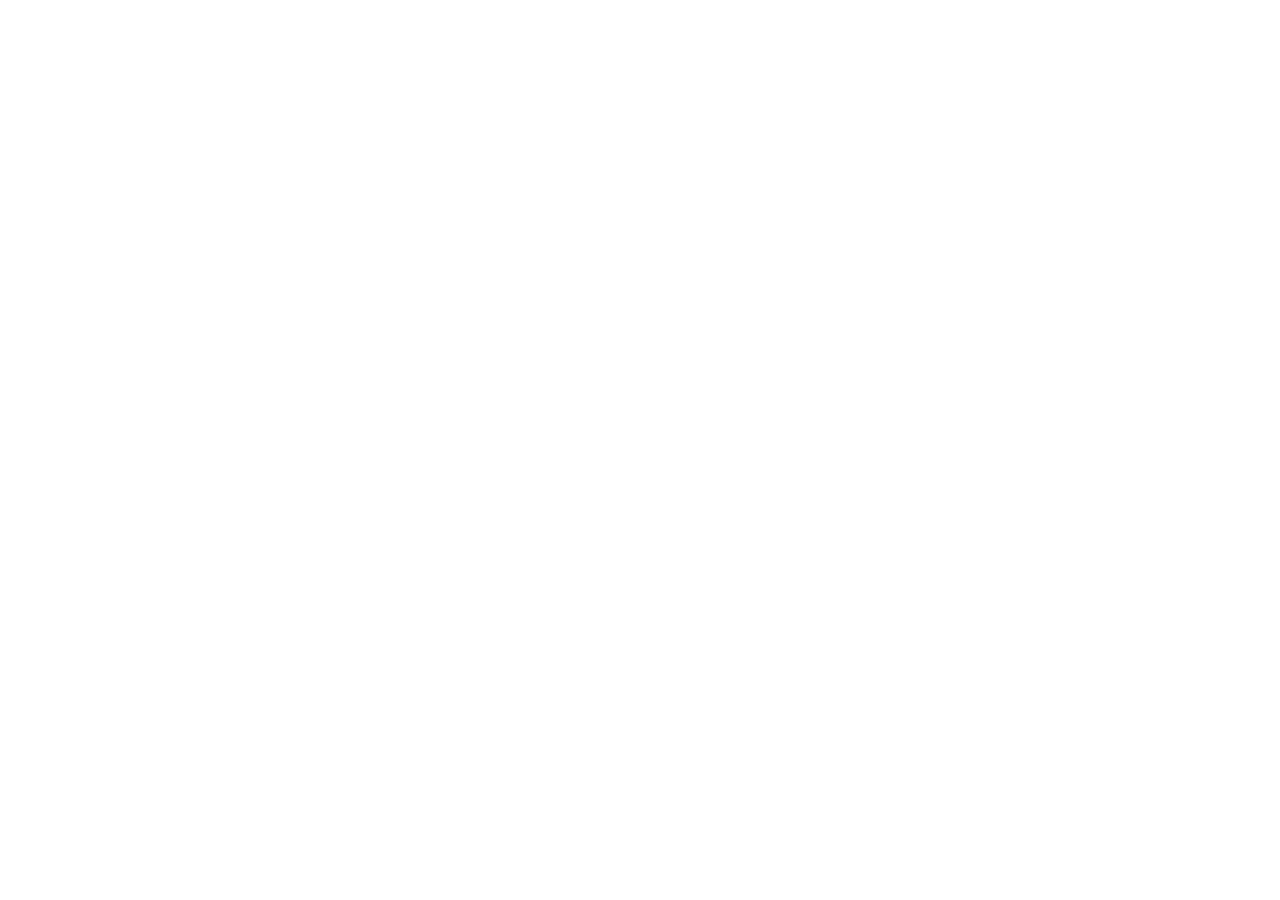
==== cv.html @ 72ba2f6a "Forward old Google Sites URLs /home and /cv Co-Authored-By: Claude Opus 5.5 <noreply@anthropic.com>" ====
<!doctype html>
<html lang="en">
<head>
  <meta charset="utf-8">
  <meta name="viewport" content="width=device-width, initial-scale=1">
  <title>Seollee Park</title>
  <meta name="robots" content="noindex">
  <link rel="canonical" href="https://drive.google.com/file/d/1q6lIRE-Bvj4h-wHS7-zK-mouNb4cCe7u/view?usp=sharing">
  <meta http-equiv="refresh" content="0; url=https://drive.google.com/file/d/1q6lIRE-Bvj4h-wHS7-zK-mouNb4cCe7u/view?usp=sharing">
  <script>location.replace("https://drive.google.com/file/d/1q6lIRE-Bvj4h-wHS7-zK-mouNb4cCe7u/view?usp=sharing");</script>
</head>
<body>
  <p>This page has moved. Continue to <a href="https://drive.google.com/file/d/1q6lIRE-Bvj4h-wHS7-zK-mouNb4cCe7u/view?usp=sharing">Seollee Park&rsquo;s CV</a>.</p>
</body>
</html>
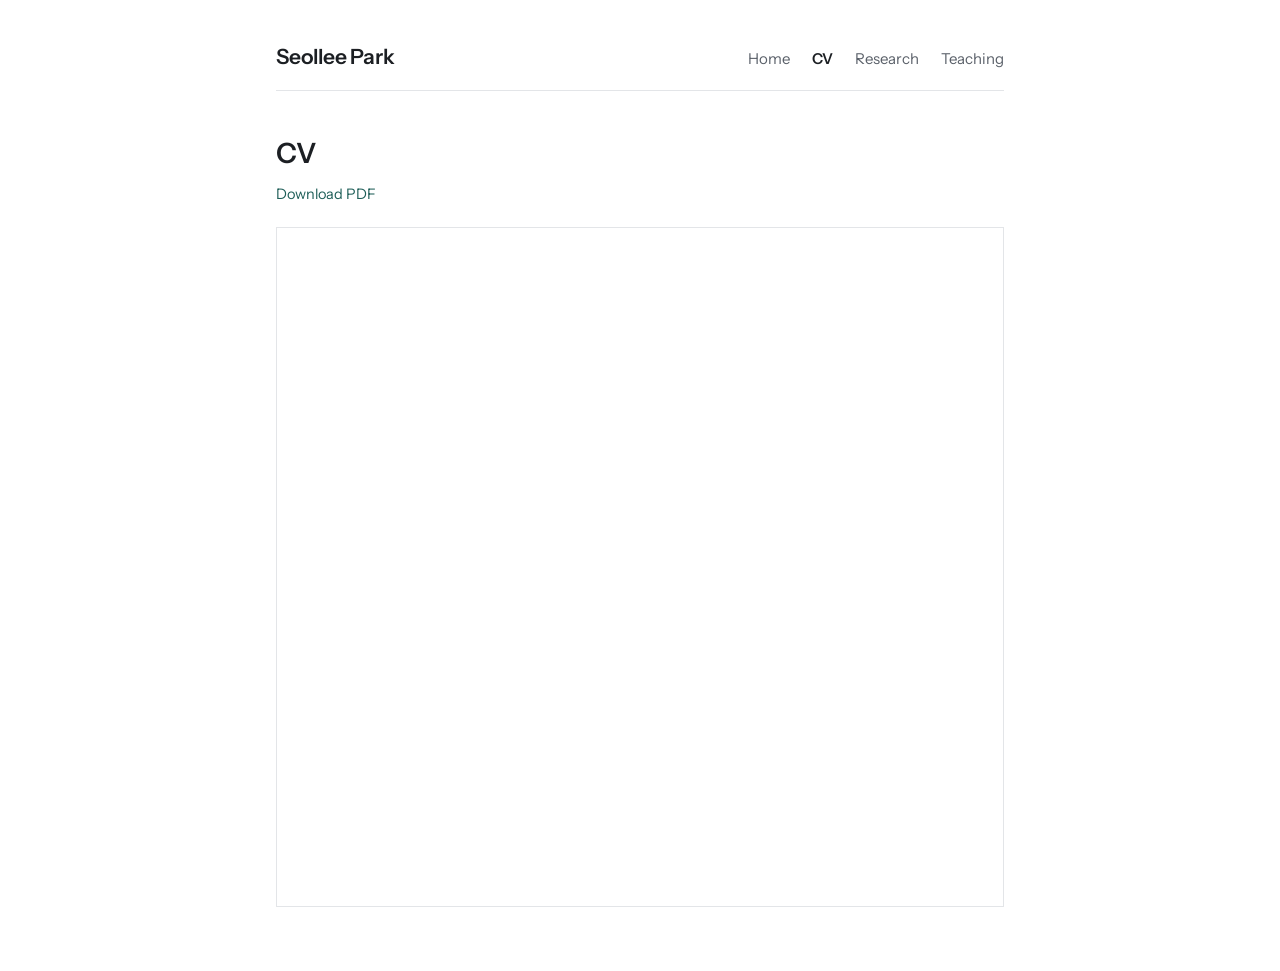
==== commit 0f82d516: "Embed CV on its own page; move CV after Home in nav Co-Authored-By: Claude Opus 5.5 <noreply@anthrop" ====
--- a/cv.html
+++ b/cv.html
@@ -1,15 +1,40 @@
 <!doctype html>
 <html lang="en">
 <head>
+  <!-- Google tag (gtag.js) -->
+  <script async src="https://www.googletagmanager.com/gtag/js?id=G-YKJ5T9HSD8"></script>
+  <script>
+    window.dataLayer = window.dataLayer || [];
+    function gtag(){dataLayer.push(arguments);}
+    gtag('js', new Date());
+    gtag('config', 'G-YKJ5T9HSD8');
+  </script>
   <meta charset="utf-8">
   <meta name="viewport" content="width=device-width, initial-scale=1">
-  <title>Seollee Park</title>
-  <meta name="robots" content="noindex">
-  <link rel="canonical" href="https://drive.google.com/file/d/1q6lIRE-Bvj4h-wHS7-zK-mouNb4cCe7u/view?usp=sharing">
-  <meta http-equiv="refresh" content="0; url=https://drive.google.com/file/d/1q6lIRE-Bvj4h-wHS7-zK-mouNb4cCe7u/view?usp=sharing">
-  <script>location.replace("https://drive.google.com/file/d/1q6lIRE-Bvj4h-wHS7-zK-mouNb4cCe7u/view?usp=sharing");</script>
+  <title>CV &middot; Seollee Park</title>
+  <meta name="description" content="Curriculum vitae of Seollee Park, Washington State University.">
+  <link rel="preconnect" href="https://fonts.googleapis.com">
+  <link rel="preconnect" href="https://fonts.gstatic.com" crossorigin>
+  <link href="https://fonts.googleapis.com/css2?family=Instrument+Sans:wght@400;600&family=Source+Serif+4:opsz,wght@8..60,400&display=swap" rel="stylesheet">
+  <link rel="stylesheet" href="style.css">
 </head>
 <body>
-  <p>This page has moved. Continue to <a href="https://drive.google.com/file/d/1q6lIRE-Bvj4h-wHS7-zK-mouNb4cCe7u/view?usp=sharing">Seollee Park&rsquo;s CV</a>.</p>
+  <div class="wrap">
+    <header class="site-header">
+      <a class="site-name" href="index.html">Seollee Park</a>
+      <nav class="site-nav">
+        <a href="index.html">Home</a>
+        <a href="cv.html" aria-current="page">CV</a>
+        <a href="research.html">Research</a>
+        <a href="teaching.html">Teaching</a>
+      </nav>
+    </header>
+
+    <main>
+      <h1>CV</h1>
+      <p class="meta"><a href="https://drive.google.com/uc?export=download&amp;id=1q6lIRE-Bvj4h-wHS7-zK-mouNb4cCe7u">Download PDF</a></p>
+      <iframe class="cv-frame" src="https://drive.google.com/file/d/1q6lIRE-Bvj4h-wHS7-zK-mouNb4cCe7u/preview" title="Seollee Park CV"></iframe>
+    </main>
+  </div>
 </body>
 </html>
--- a/style.css
+++ b/style.css
@@ -0,0 +1,171 @@
+:root {
+  --ink: #1C1F23;
+  --muted: #5A6069;
+  --accent: #1E5E58;
+  --rule: #E3E5E8;
+  --bg: #FFFFFF;
+  --sans: "Instrument Sans", system-ui, -apple-system, "Segoe UI", sans-serif;
+  --serif: "Source Serif 4", Georgia, "Times New Roman", serif;
+}
+
+* { box-sizing: border-box; }
+
+html { -webkit-text-size-adjust: 100%; }
+
+body {
+  margin: 0;
+  background: var(--bg);
+  color: var(--ink);
+  font-family: var(--sans);
+  font-size: 16px;
+  line-height: 1.6;
+}
+
+.wrap {
+  max-width: 760px;
+  margin: 0 auto;
+  padding: 0 16px;
+}
+
+a { color: var(--accent); text-decoration: none; }
+a:hover { text-decoration: underline; text-underline-offset: 2px; }
+
+/* Header */
+
+.site-header {
+  display: flex;
+  flex-wrap: wrap;
+  align-items: baseline;
+  justify-content: space-between;
+  gap: 8px 24px;
+  padding: 40px 0 16px;
+  border-bottom: 1px solid var(--rule);
+}
+
+.site-name {
+  font-size: 21px;
+  font-weight: 600;
+  letter-spacing: -0.01em;
+  color: var(--ink);
+}
+.site-name:hover { text-decoration: none; }
+
+.site-nav { display: flex; gap: 22px; font-size: 15px; }
+.site-nav a { color: var(--muted); }
+.site-nav a[aria-current="page"] { color: var(--ink); font-weight: 600; }
+
+main { padding: 40px 0 64px; }
+
+/* Home */
+
+.intro {
+  display: grid;
+  grid-template-columns: 220px 1fr;
+  gap: 36px;
+  align-items: start;
+}
+
+.intro img {
+  width: 220px;
+  height: 275px;
+  object-fit: cover;
+  border-radius: 2px;
+  background: var(--rule);
+}
+
+.intro p { margin: 0 0 1.25em; }
+.intro p:last-of-type { margin-bottom: 0; }
+
+.pronounce { color: #6B7178; font-size: 14.5px; }
+
+.links {
+  margin-top: 24px;
+  padding-top: 16px;
+  border-top: 1px solid var(--rule);
+  display: flex;
+  flex-wrap: wrap;
+  gap: 6px 22px;
+  font-size: 15px;
+}
+
+/* Research */
+
+h1 {
+  font-size: 28px;
+  font-weight: 600;
+  letter-spacing: -0.015em;
+  margin: 0 0 8px;
+}
+
+h2 {
+  font-size: 13px;
+  font-weight: 600;
+  letter-spacing: 0.08em;
+  text-transform: uppercase;
+  color: var(--muted);
+  margin: 44px 0 4px;
+  padding-bottom: 8px;
+  border-bottom: 1px solid var(--rule);
+}
+
+.papers { list-style: none; margin: 0; padding: 0; }
+
+.paper { padding: 18px 0; border-bottom: 1px solid var(--rule); }
+.paper:last-child { border-bottom: 0; }
+
+.paper-title {
+  font-family: var(--serif);
+  font-size: 17px;
+  font-weight: 400;
+  line-height: 1.4;
+  margin: 0 0 4px;
+}
+.paper-title a { color: var(--ink); }
+.paper-title a:hover { color: var(--accent); }
+
+.coauthors { color: var(--muted); font-size: 14.5px; margin: 0; }
+
+.meta { font-size: 14.5px; margin: 4px 0 0; }
+.meta .status { color: var(--ink); }
+.meta .sep { color: var(--muted); margin: 0 6px; }
+
+.abs-toggle {
+  font: inherit;
+  color: var(--accent);
+  background: none;
+  border: 0;
+  padding: 0;
+  cursor: pointer;
+}
+.abs-toggle::after { content: " \25B8"; font-size: 0.8em; }
+.abs-toggle[aria-expanded="true"]::after { content: " \25BE"; }
+.abs-toggle:hover { text-decoration: underline; text-underline-offset: 2px; }
+
+.abstract p {
+  margin: 10px 0 2px;
+  padding-left: 14px;
+  border-left: 2px solid var(--rule);
+  font-size: 14.5px;
+  line-height: 1.6;
+  color: var(--muted);
+}
+
+/* CV */
+
+.cv-frame {
+  display: block;
+  width: 100%;
+  height: calc(100vh - 220px);
+  min-height: 560px;
+  margin-top: 20px;
+  border: 1px solid var(--rule);
+}
+
+@media (max-width: 600px) {
+  body { font-size: 16px; }
+  .site-header { padding-top: 24px; }
+  main { padding-top: 28px; }
+  .intro { grid-template-columns: 1fr; gap: 20px; }
+  .intro img { width: 140px; height: 175px; }
+  .paper-title { font-size: 17px; }
+}
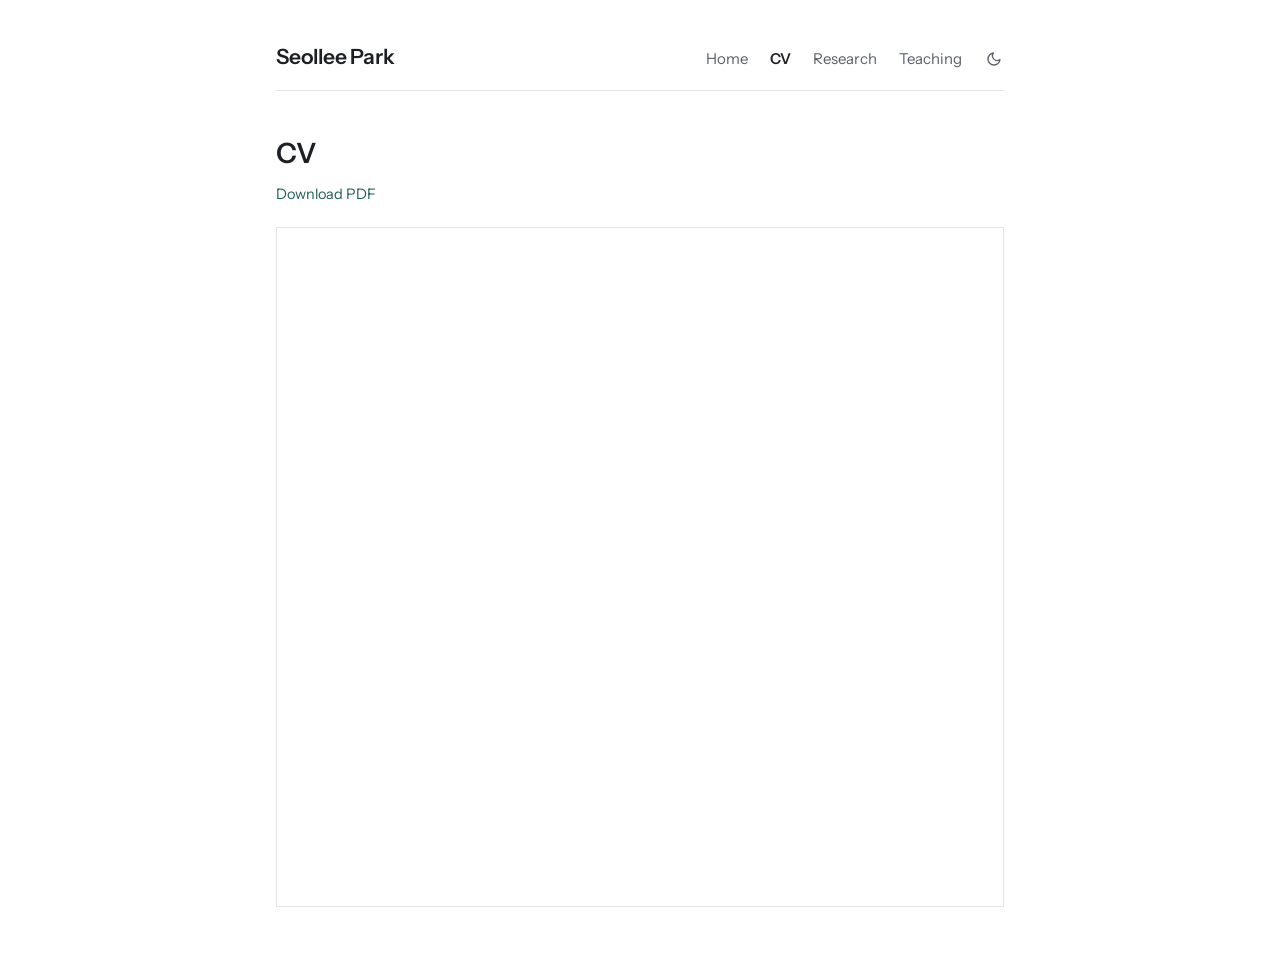
==== commit 4b4a63d9: "Add light/dark mode toggle with gray dark theme Follows the system setting by default; the toggle ch" ====
--- a/cv.html
+++ b/cv.html
@@ -16,6 +16,9 @@
   <link rel="preconnect" href="https://fonts.googleapis.com">
   <link rel="preconnect" href="https://fonts.gstatic.com" crossorigin>
   <link href="https://fonts.googleapis.com/css2?family=Instrument+Sans:wght@400;600&family=Source+Serif+4:opsz,wght@8..60,400&display=swap" rel="stylesheet">
+  <script>
+    try { var t = localStorage.getItem('theme'); if (t === 'dark' || t === 'light') document.documentElement.dataset.theme = t; } catch (e) {}
+  </script>
   <link rel="stylesheet" href="style.css">
 </head>
 <body>
@@ -27,6 +30,10 @@
         <a href="cv.html" aria-current="page">CV</a>
         <a href="research.html">Research</a>
         <a href="teaching.html">Teaching</a>
+        <button type="button" class="theme-toggle" aria-label="Switch to dark mode">
+          <svg class="icon-moon" viewBox="0 0 24 24" fill="none" stroke="currentColor" stroke-width="2" stroke-linecap="round" stroke-linejoin="round" aria-hidden="true"><path d="M21 12.8A9 9 0 1 1 11.2 3a7 7 0 0 0 9.8 9.8z"/></svg>
+          <svg class="icon-sun" viewBox="0 0 24 24" fill="none" stroke="currentColor" stroke-width="2" stroke-linecap="round" stroke-linejoin="round" aria-hidden="true"><circle cx="12" cy="12" r="4"/><path d="M12 2v2M12 20v2M4.9 4.9l1.4 1.4M17.7 17.7l1.4 1.4M2 12h2M20 12h2M4.9 19.1l1.4-1.4M17.7 6.3l1.4-1.4"/></svg>
+        </button>
       </nav>
     </header>
 
@@ -36,5 +43,6 @@
       <iframe class="cv-frame" src="https://drive.google.com/file/d/1q6lIRE-Bvj4h-wHS7-zK-mouNb4cCe7u/preview" title="Seollee Park CV"></iframe>
     </main>
   </div>
+  <script src="theme.js"></script>
 </body>
 </html>
--- a/style.css
+++ b/style.css
@@ -1,11 +1,37 @@
 :root {
+  color-scheme: light;
   --ink: #1C1F23;
   --muted: #5A6069;
+  --faint: #6B7178;
   --accent: #1E5E58;
   --rule: #E3E5E8;
   --bg: #FFFFFF;
   --sans: "Instrument Sans", system-ui, -apple-system, "Segoe UI", sans-serif;
   --serif: "Source Serif 4", Georgia, "Times New Roman", serif;
+}
+
+/* Dark mode: follows the system setting unless the visitor picks one */
+
+@media (prefers-color-scheme: dark) {
+  :root:not([data-theme="light"]) {
+    color-scheme: dark;
+    --ink: #F5F5F5;
+    --muted: #D0D0D0;
+    --faint: #BEBEBE;
+    --accent: #9FDCD2;
+    --rule: #5E5E5E;
+    --bg: #474747;
+  }
+}
+
+:root[data-theme="dark"] {
+  color-scheme: dark;
+  --ink: #F5F5F5;
+  --muted: #D0D0D0;
+  --faint: #BEBEBE;
+  --accent: #9FDCD2;
+  --rule: #5E5E5E;
+  --bg: #474747;
 }
 
 * { box-sizing: border-box; }
@@ -50,9 +76,28 @@
 }
 .site-name:hover { text-decoration: none; }
 
-.site-nav { display: flex; gap: 22px; font-size: 15px; }
+.site-nav { display: flex; align-items: center; gap: 22px; font-size: 15px; }
 .site-nav a { color: var(--muted); }
 .site-nav a[aria-current="page"] { color: var(--ink); font-weight: 600; }
+
+.theme-toggle {
+  display: inline-flex;
+  color: var(--muted);
+  background: none;
+  border: 0;
+  padding: 2px;
+  cursor: pointer;
+}
+.theme-toggle:hover { color: var(--ink); }
+.theme-toggle svg { width: 16px; height: 16px; }
+.theme-toggle .icon-sun { display: none; }
+
+@media (prefers-color-scheme: dark) {
+  :root:not([data-theme="light"]) .theme-toggle .icon-moon { display: none; }
+  :root:not([data-theme="light"]) .theme-toggle .icon-sun { display: block; }
+}
+:root[data-theme="dark"] .theme-toggle .icon-moon { display: none; }
+:root[data-theme="dark"] .theme-toggle .icon-sun { display: block; }
 
 main { padding: 40px 0 64px; }
 
@@ -76,7 +121,7 @@
 .intro p { margin: 0 0 1.25em; }
 .intro p:last-of-type { margin-bottom: 0; }
 
-.pronounce { color: #6B7178; font-size: 14.5px; }
+.pronounce { color: var(--faint); font-size: 14.5px; }
 
 .links {
   margin-top: 24px;
